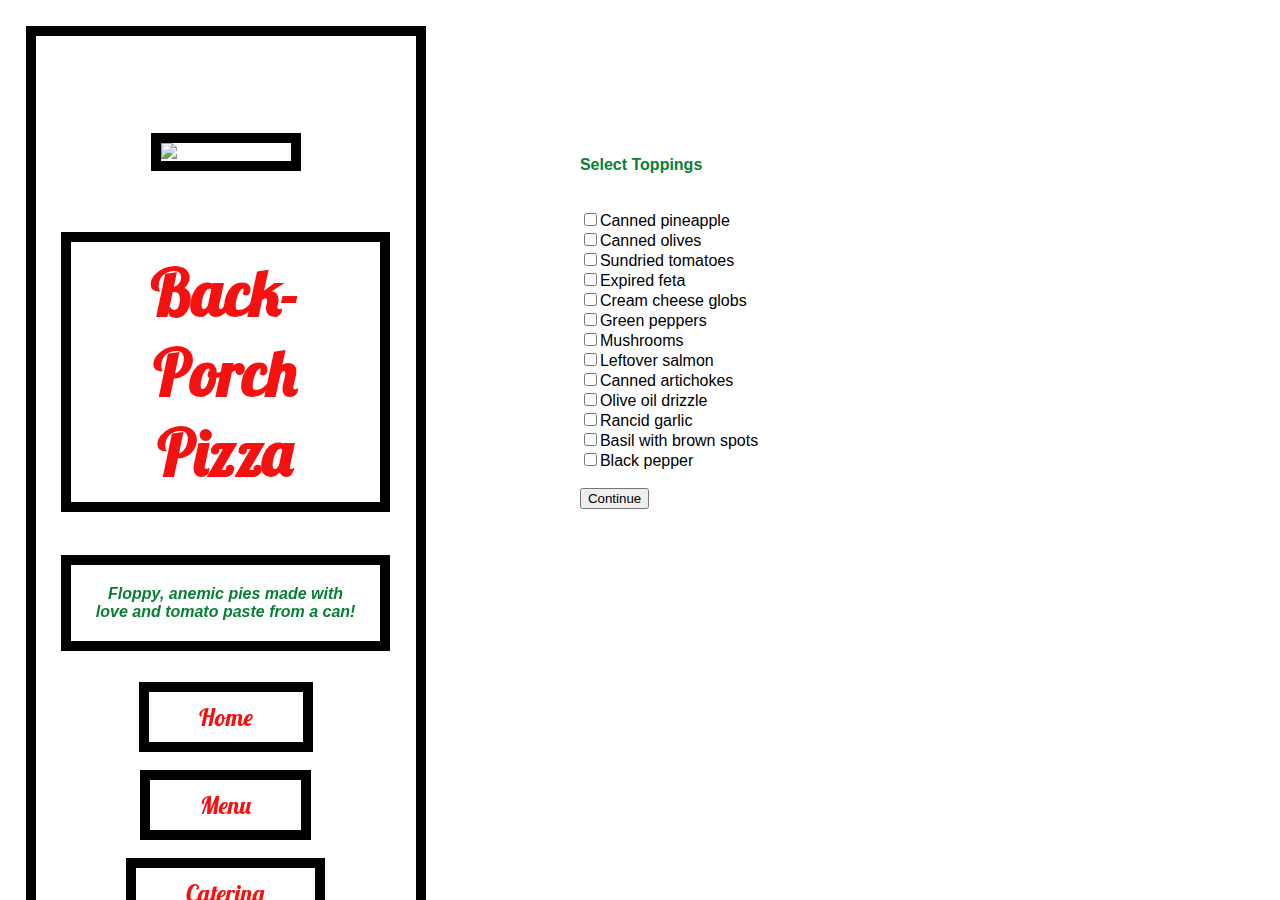
==== menu.html @ da7b1991 "add checkboxes for toppings and UI functionality" ====
<!DOCTYPE html>
<html lang="en-US">
<head>
  <link href="css/styles.css" rel="stylesheet" type="text/css">
  <link rel="preconnect" href="https://fonts.googleapis.com">
<link rel="preconnect" href="https://fonts.gstatic.com" crossorigin>
<link href="https://fonts.googleapis.com/css2?family=Lobster&display=swap" rel="stylesheet">
<script src="js/jquery-3.6.0.js"></script>
<script src="js/scripts.js"></script>
  <title>Back-Porch Pizza | Menu</title>
</head>
<body>
  <nav class="navbar">
    <br>
    <br>
    <br>
    <br>
   <img src="img/1.JPG" width= 100% class="avatar-shape" alt="A photo of pizza">
    <br>
    <br>
    <h1>Back-Porch Pizza</h1>
    <h2>Floppy, anemic pies made with love and tomato paste from a can!</h2>
    <br>
      <div class="nav-links">
        <a href="index.html">Home</a>
      <br>
      <br>
        <a href="menu.html">Menu</a>
      <br>
      <br>
        <a href="catering.html">Catering</a>
      </div>
    <br>
    <br>
  </nav>
  <div class="main">
    <div>
    
      <form id="toppings">
        <h3>Select Toppings</h3>
        <div class="form-group">
          <input type="checkbox" name="pizza-topping" value="Canned pineapple">Canned pineapple<br>
          <input type="checkbox" name="pizza-topping" value="Canned olives">Canned olives<br>
          <input type="checkbox" name="pizza-topping" value="Sundried tomatoes">Sundried tomatoes<br>
          <input type="checkbox" name="pizza-topping" value="Expired feta">Expired feta<br>
          <input type="checkbox" name="pizza-topping" value="Cream cheese globs">Cream cheese globs<br>
          <input type="checkbox" name="pizza-topping" value="Green peppers">Green peppers<br>
          <input type="checkbox" name="pizza-topping" value="Mushrooms">Mushrooms<br>
          <input type="checkbox" name="pizza-topping" value="Leftover salmon">Leftover salmon<br>
          <input type="checkbox" name="pizza-topping" value="Canned artichokes">Canned artichokes<br>
          <input type="checkbox" name="pizza-topping" value="Olive oil">Olive oil drizzle<br>
          <input type="checkbox" name="pizza-topping" value="Rancid garlic">Rancid garlic<br>
          <input type="checkbox" name="pizza-topping" value="Basil with brown spots">Basil with brown spots<br>
          <input type="checkbox" name="pizza-topping" value="Black pepper">Black pepper<br>
        </div>
        <br>
        <button type="submit">Continue</button>
      </form>
      <span id="cart">
        <p><b>You've selected the following toppings:</b></p>
      </span>
    </div>
    
  </div>
</body>
</html>
---- css/styles.css ----
body {
  font-family:sans-serif;
  margin: 5%;
  background-color: white;
  padding: 2%;
  font-family:Verdana, Geneva, Tahoma, sans-serif;
}

h1 {
  color: rgb(246, 16, 16);
  font-family: 'Lobster', cursive;
  font-size: 400%;
  background: white;
  padding: 10px;
  border:solid black;
  border-width: 10px;
  box-sizing: border-box;
}

h2 {
  color: rgb(8, 127, 53);
  font-family:Verdana, Geneva, Tahoma, sans-serif;
  font-style: italic;
  font-size: 100%;
  background: white;
  padding: 20px;
  border:solid black;
  border-width: 10px;
  box-sizing: border-box;
}

h3 {
  color: rgb(8, 127, 53);
  font-family:Verdana, Geneva, Tahoma, sans-serif;
  font-style: bold;
  font-size: 100%;
  background: white;
  padding-bottom: 20px;
}

nav a:link, nav a:visited, nav a:hover, nav a:active {
  background-color:white;
  padding: 10px 50px;
  text-align: center;
  text-decoration: none;
  display: inline-block;
  box-sizing: border-box;
  font-family: 'Lobster', cursive;
  color: rgb(246, 16, 16);
  font-size: 150%;
  border:solid black;
  border-width: 10px;
  box-sizing: border-box;
}

.navbar {
  width: 400px;
  height: 100%;
  margin: 2%;
  align-content: center;
  color: white;
  text-align: center;
  border: none;
  padding: 2%;
  box-sizing: border-box;
  position: fixed;
  z-index: 1;
  top: 0; 
  left: 0;
  background: white;
  background: url(/img/tile.JPG);
  border:solid black;
  border-width: 10px;
  box-sizing: border-box;
}

.main {
  margin-left: 40%;
  max-width: 75%;
  text-align: left;
  height: auto;
  width: auto\9; 
  position: relative;
  background-color: white;
  padding: 50px;
}

ol {
  list-style-type:lower-roman;
  list-style-position: inside;
}

ul {
  list-style-type: circle;
  list-style-position: inside;
}

.avatar-shape {
  object-fit: cover;
  border:solid black;
  border-width: 10px;
  box-sizing: border-box;
}

p.indent {
  margin-left: 25%;
  max-width: 50%;
  text-align: left;
  height: auto;
  width: auto\9; 
  position: relative;
}

.column {
  width: 25%;
  float: left;
  padding: 10px;
  padding-bottom: 50px;
  margin: 10px;
  border-width: 10px;
  text-align: left;
}

input[type=text], select, textarea {
  width: 100%; 
  padding: 12px; 
  border: 5px solid black;  
  box-sizing: border-box; 
  margin-top: 6px; 
  margin-bottom: 16px; 
  resize: vertical;
}

input[type=submit] {
  background-color: rgb(246, 16, 16);
  color: white;
  padding: 12px 20px;
  border: none;
  border-radius: 4px;
  cursor: pointer;
}

input[type=submit]:hover {
  background-color: white;
  color: rgb(246, 16, 16);
}

.container {
  background-color: white;
  padding: 20px;
  margin-left: 40%;
}

#cart {
  display: none;
}
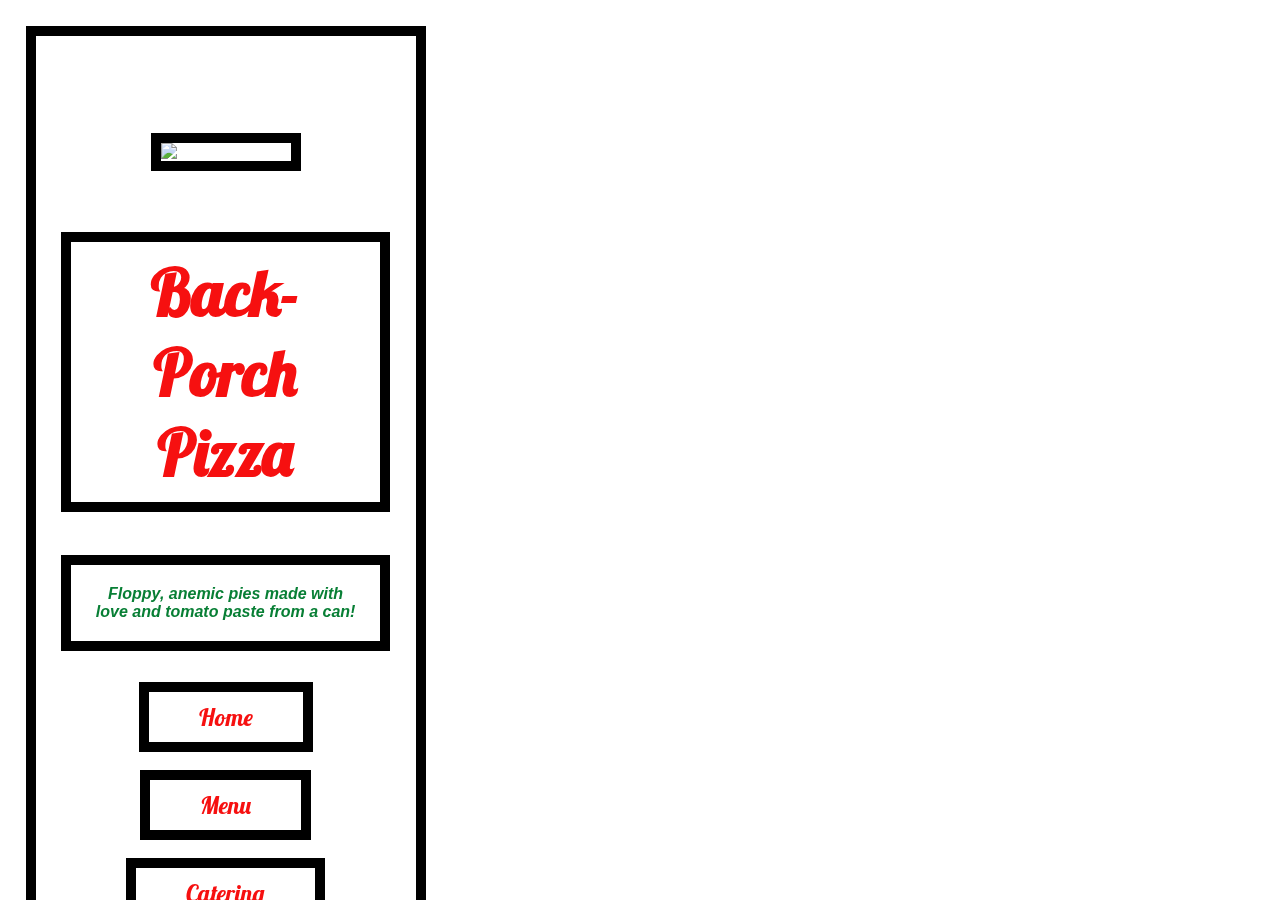
==== commit 50d04a43: "lunch commit" ====
--- a/menu.html
+++ b/menu.html
@@ -1,42 +1,44 @@
 <!DOCTYPE html>
 <html lang="en-US">
+
 <head>
   <link href="css/styles.css" rel="stylesheet" type="text/css">
   <link rel="preconnect" href="https://fonts.googleapis.com">
-<link rel="preconnect" href="https://fonts.gstatic.com" crossorigin>
-<link href="https://fonts.googleapis.com/css2?family=Lobster&display=swap" rel="stylesheet">
-<script src="js/jquery-3.6.0.js"></script>
-<script src="js/scripts.js"></script>
+  <link rel="preconnect" href="https://fonts.gstatic.com" crossorigin>
+  <link href="https://fonts.googleapis.com/css2?family=Lobster&display=swap" rel="stylesheet">
+  <script src="js/jquery-3.6.0.js"></script>
+  <script src="js/scripts.js"></script>
   <title>Back-Porch Pizza | Menu</title>
 </head>
+
 <body>
   <nav class="navbar">
     <br>
     <br>
     <br>
     <br>
-   <img src="img/1.JPG" width= 100% class="avatar-shape" alt="A photo of pizza">
+    <img src="img/1.JPG" width=100% class="avatar-shape" alt="A photo of pizza">
     <br>
     <br>
     <h1>Back-Porch Pizza</h1>
     <h2>Floppy, anemic pies made with love and tomato paste from a can!</h2>
     <br>
-      <div class="nav-links">
-        <a href="index.html">Home</a>
+    <div class="nav-links">
+      <a href="index.html">Home</a>
       <br>
       <br>
-        <a href="menu.html">Menu</a>
+      <a href="menu.html">Menu</a>
       <br>
       <br>
-        <a href="catering.html">Catering</a>
-      </div>
+      <a href="catering.html">Catering</a>
+    </div>
     <br>
     <br>
   </nav>
   <div class="main">
     <div>
-    
-      <form id="toppings">
+
+      <form id="options"">
         <h3>Select Toppings</h3>
         <div class="form-group">
           <input type="checkbox" name="pizza-topping" value="Canned pineapple">Canned pineapple<br>
@@ -52,15 +54,24 @@
           <input type="checkbox" name="pizza-topping" value="Rancid garlic">Rancid garlic<br>
           <input type="checkbox" name="pizza-topping" value="Basil with brown spots">Basil with brown spots<br>
           <input type="checkbox" name="pizza-topping" value="Black pepper">Black pepper<br>
-        </div>
-        <br>
-        <button type="submit">Continue</button>
+          </div>
+          <button type="submit">Continue</button>
       </form>
+      
       <span id="cart">
         <p><b>You've selected the following toppings:</b></p>
       </span>
     </div>
-    
-  </div>
+
+    </div>
 </body>
-</html>+
+</html>
+
+
+<!-- <h3>Select size:</h3>
+  
+        <select id="pizza-size">
+          <option value="Medium" default>Medium</option>
+          <option value="Large">Large</option>
+        </div> -->--- a/css/styles.css
+++ b/css/styles.css
@@ -36,6 +36,7 @@
   font-size: 100%;
   background: white;
   padding-bottom: 20px;
+  padding-top: 20px;
 }
 
 nav a:link, nav a:visited, nav a:hover, nav a:active {
@@ -151,6 +152,6 @@
   margin-left: 40%;
 }
 
-#cart {
+#cart, #size {
   display: none;
 }